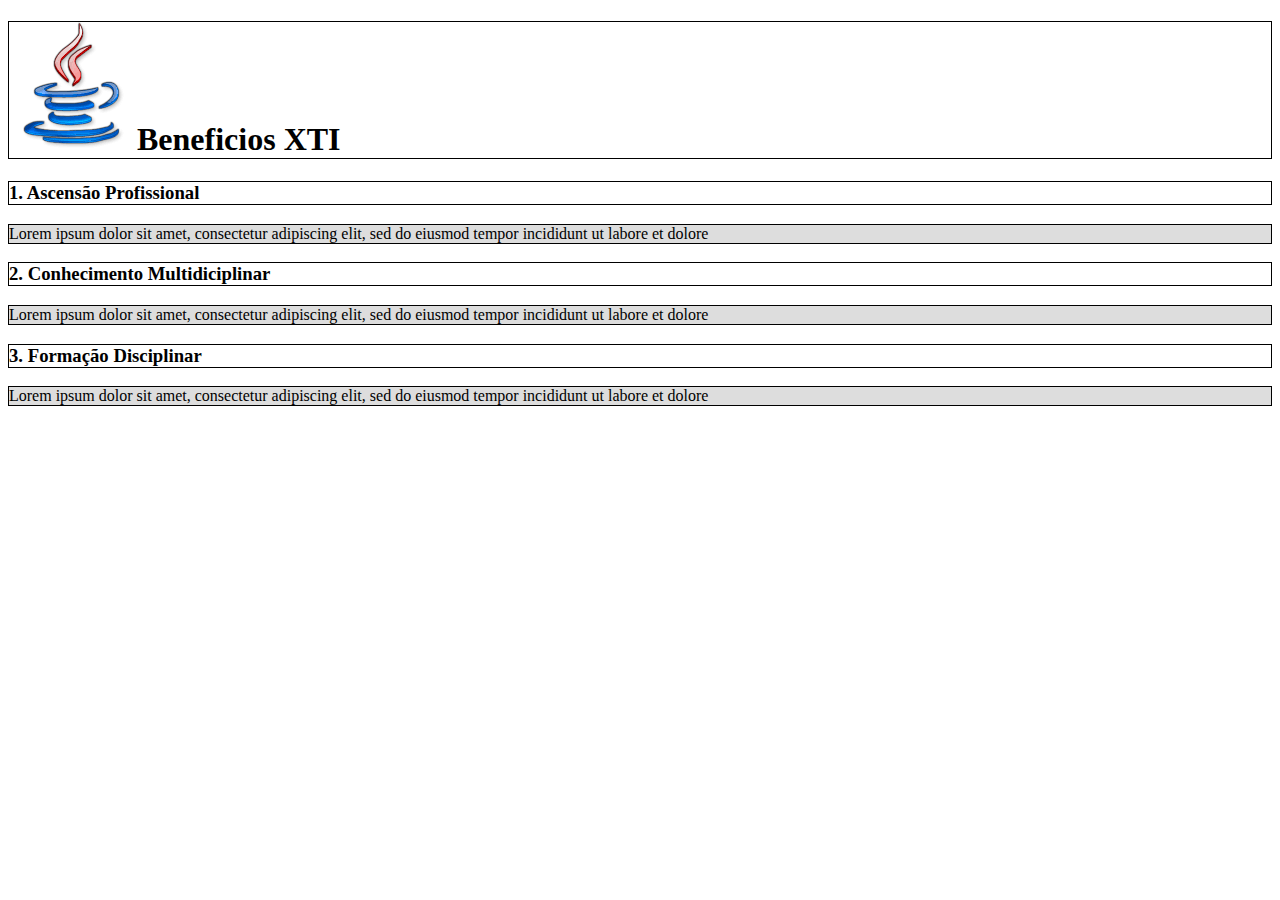
==== XTI/CSS/layout04Float.html @ 49ed87cb "nova versão" ====
<!DOCTYPE html>
<html>
<head>
	<meta charset="utf-8">
	<meta http-equiv="X-UA-Compatible" content="IE=edge">
	<title></title>
	<link rel="stylesheet" href="css/estilo2.css">
</head>
<body>
	<h1><img src="img/java.png" alt="java">Beneficios XTI</h1>
	<h3>1. Ascensão Profissional</h3>	
    <p>Lorem ipsum dolor sit amet, consectetur adipiscing elit, sed do eiusmod tempor incididunt ut labore et dolore </p>

    <h3>2. Conhecimento Multidiciplinar</h3>	
    <p>Lorem ipsum dolor sit amet, consectetur adipiscing elit, sed do eiusmod tempor incididunt ut labore et dolore </p>

    <h3>3. Formação Disciplinar</h3>	
    <p>Lorem ipsum dolor sit amet, consectetur adipiscing elit, sed do eiusmod tempor incididunt ut labore et dolore </p>
</body>
</html>
---- XTI/CSS/css/estilo2.css ----
h1,h3,p{
	border:1px solid black;
	
}

p{
	background-color: #DDDDDD;
}
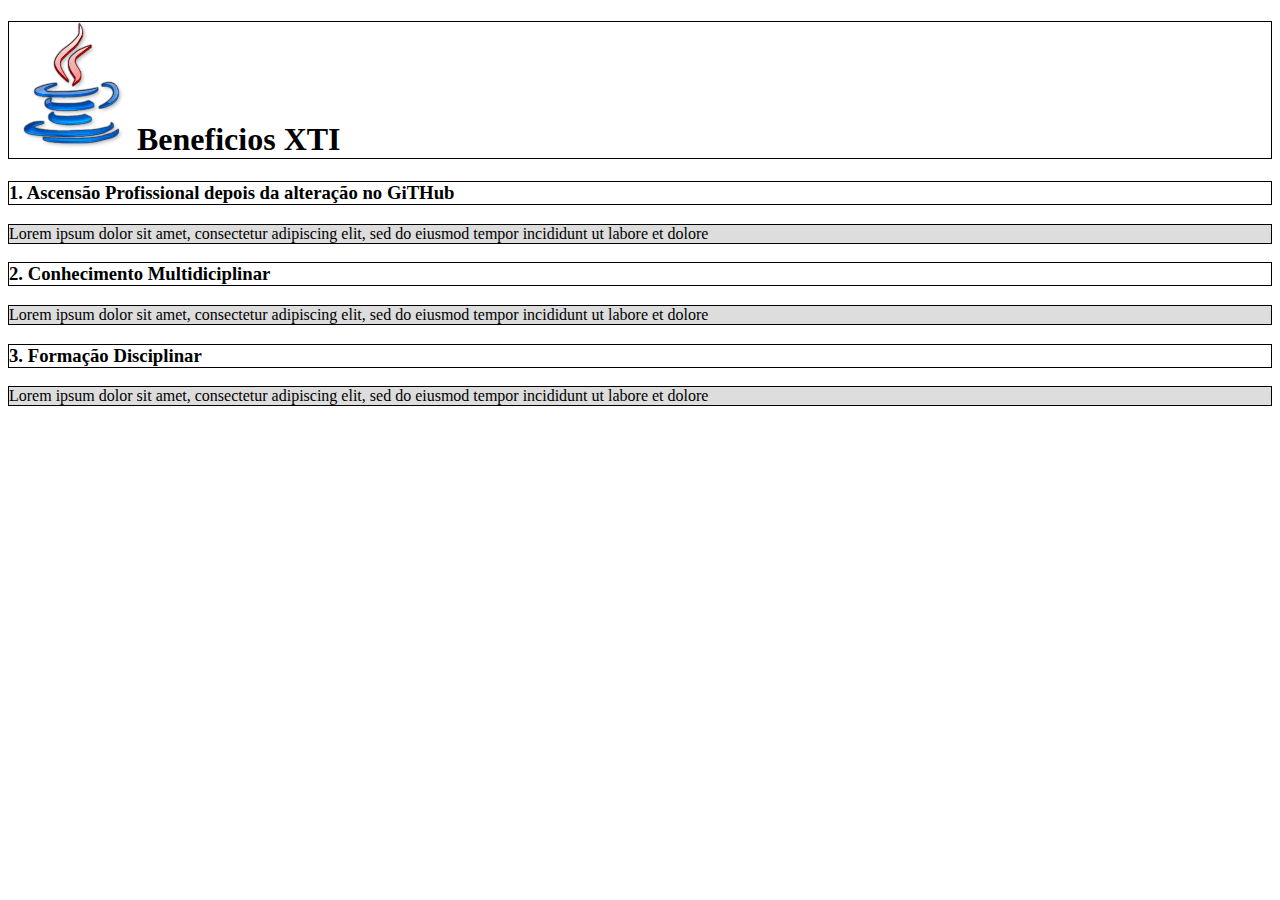
==== commit 4be73739: "Update layout04Float.html" ====
--- a/XTI/CSS/layout04Float.html
+++ b/XTI/CSS/layout04Float.html
@@ -8,7 +8,7 @@
 </head>
 <body>
 	<h1><img src="img/java.png" alt="java">Beneficios XTI</h1>
-	<h3>1. Ascensão Profissional</h3>	
+	<h3>1. Ascensão Profissional depois da alteração no GiTHub</h3>	
     <p>Lorem ipsum dolor sit amet, consectetur adipiscing elit, sed do eiusmod tempor incididunt ut labore et dolore </p>
 
     <h3>2. Conhecimento Multidiciplinar</h3>	
@@ -17,4 +17,4 @@
     <h3>3. Formação Disciplinar</h3>	
     <p>Lorem ipsum dolor sit amet, consectetur adipiscing elit, sed do eiusmod tempor incididunt ut labore et dolore </p>
 </body>
-</html>+</html>
